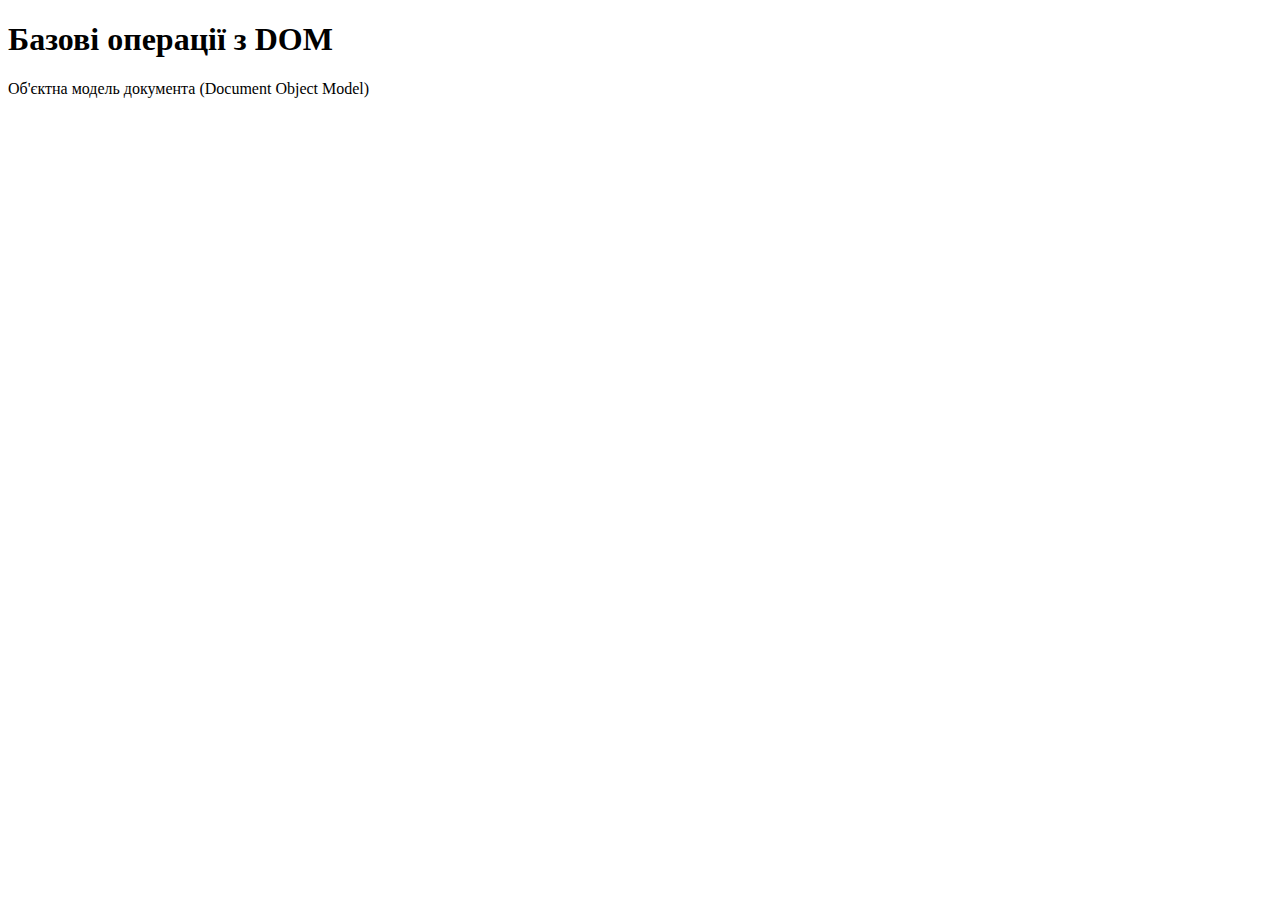
==== lesson-04/index.html @ 667f3da4 "task-1-19" ====
<!DOCTYPE html>
<html lang="en">
  <head>
    <meta charset="UTF-8" />
    <meta name="viewport" content="width=device-width, initial-scale=1.0" />

    <title>Document</title>
    <link rel="stylesheet" href="./css/main.css" />
    <script type="module" src="./js/app.js" defer></script>
  </head>
  <body>
    <h1 id="title">Базові операції з DOM</h1>
    <ul class="list">
      <li data-topic="navigation">
        <h3>Навігація по DOM</h3>
        <p>
          Доступ до DOM починається з об'єкта document, з нього можна дістатися
          до будь-яких елементів.
        </p>
      </li>
      <li data-topic="search">
        <h3>Пошук елементів</h3>
        <p>
          Група методів elem.querySelector* - це сучасний стандарт для пошуку
          елементів.
        </p>
      </li>
      <li data-topic="props">
        <h3 class="completed">Властивості та атрибути</h3>
        <p>
          elem.textContent, elem.classList, elem.style, elem.hasAttribute(name),
          elem.getAttribute(name), elem.setAttribute(name, value),
          elem.removeAttribute(name)
        </p>
      </li>
      <li data-topic="manipulation">
        <h3>Створення та видалення елементів</h3>
        <p>
          DOM API дозволяє не тільки вибирати або змінювати вже існуючі, але й
          видаляти, а також створювати нові елементи, після чого додавати їх в
          документ.
        </p>
      </li>
    </ul>
  </body>
</html>
---- lesson-04/css/main.css ----
/* tasks styles */
.task-title {
  font-size: 20px;
  font-style: italic;
  font-weight: 700;
}

.active {
  color: red;
}
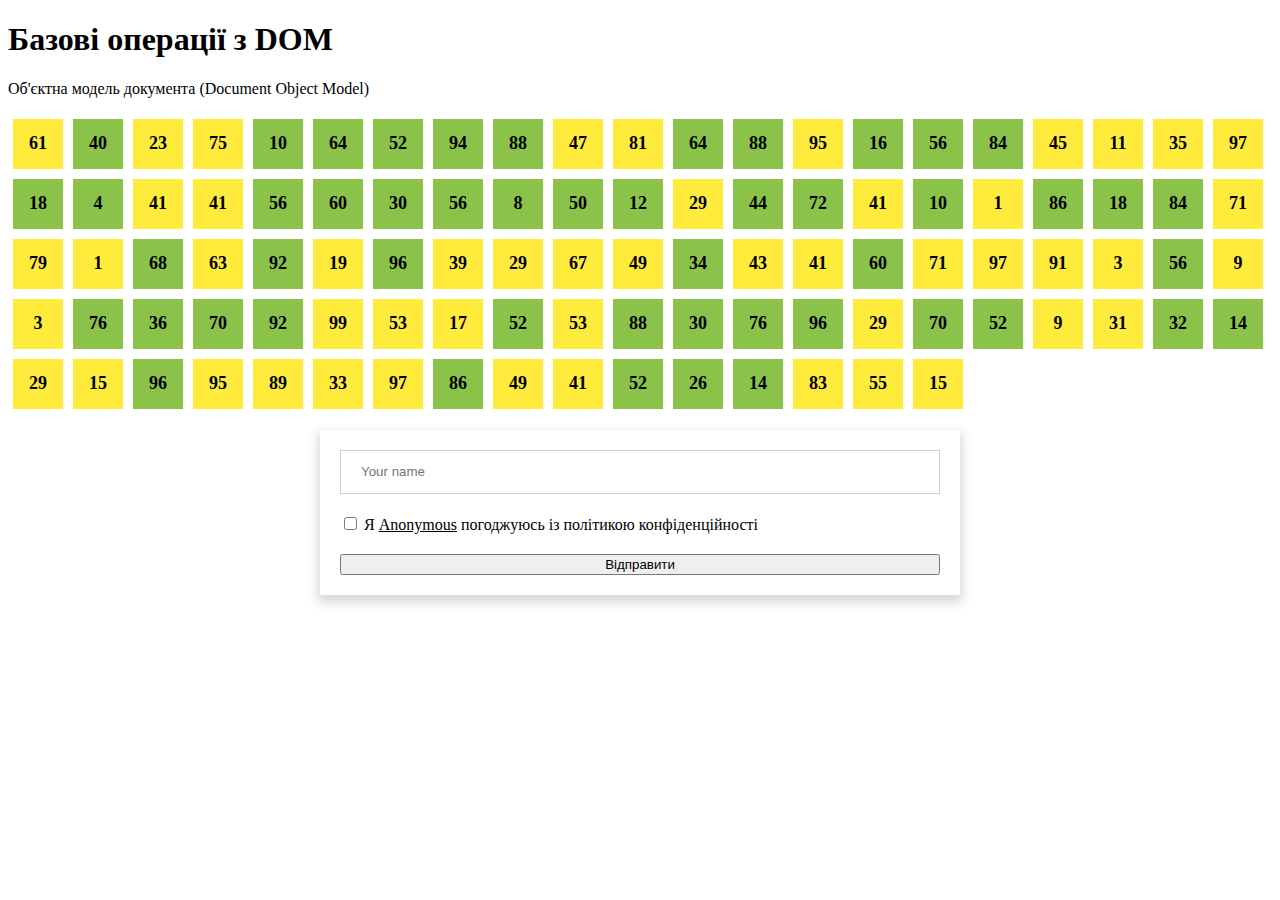
==== commit 64e5e51b: "events" ====
--- a/lesson-04/index.html
+++ b/lesson-04/index.html
@@ -42,5 +42,17 @@
         </p>
       </li>
     </ul>
+    <form class="contact-form js-contact-form">
+      <input name="userName" type="text" class="contact-form-input js-username-input" data-length="8" required
+        placeholder="Your name" />
+      <label class="js-policy-label">
+        <input type="checkbox" name="accept" class="contact-form-checkbox js-policy-checkbox" />
+        Я <span class="js-username-output">Anonymous</span> погоджуюсь із політикою
+        конфіденційності
+      </label>
+      <button type="submit" class="contact-form-btn js-contact-form-submit">
+        Відправити
+      </button>
+    </form>
   </body>
 </html>
--- a/lesson-04/css/main.css
+++ b/lesson-04/css/main.css
@@ -8,3 +8,58 @@
 .active {
   color: red;
 }
+
+.number-container {
+  display: flex;
+  flex-wrap: wrap;
+}
+
+.number {
+  width: 50px;
+  height: 50px;
+  display: flex;
+  justify-content: center;
+  align-items: center;
+  font-size: 18px;
+  font-weight: bold;
+  margin: 5px;
+}
+
+.even {
+  background-color: #8bc34a;
+}
+
+.odd {
+  background-color: #ffeb3b;
+}
+.contact-form {
+  display: flex;
+  flex-direction: column;
+  width: 600px;
+  margin: 0 auto;
+  padding: 20px;
+  box-shadow: 0px 5px 10px 2px rgba(34, 60, 80, 0.2);
+}
+
+.contact-form-input {
+  height: 40px;
+  border: 1px solid #cccccc;
+  padding-left: 20px;
+  margin-bottom: 20px;
+}
+
+.contact-form-btn {
+  margin-top: 20px;
+}
+
+.success {
+  outline: 3px solid greenyellow;
+}
+
+.error {
+  outline: 3px solid red;
+}
+
+span {
+  text-decoration: underline;
+}